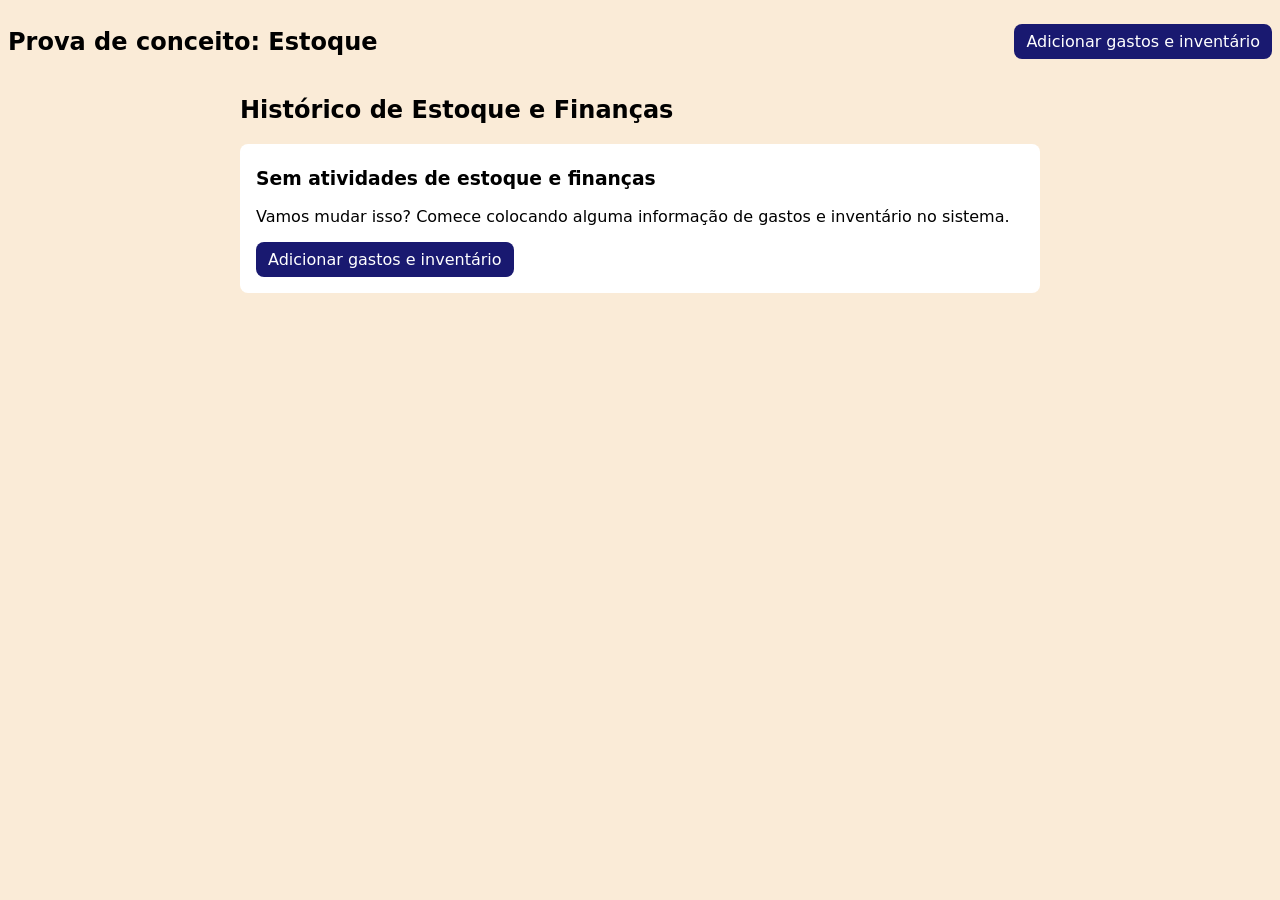
==== inventory/index.html @ dcd5eaef "chore: adjusts head meta tags on html" ====
<!DOCTYPE html>
<html lang="pt-br">

  <head>
    <meta charset="UTF-8">
    <meta name="viewport" content="width=device-width, initial-scale=1" />

    <link rel="stylesheet" href="style.css">

    <title>Prova de conceito - Estoque</title>
  </head>

  <body>
    <nav>
      <h1>Prova de conceito: Estoque</h1>
      <button commandFor="add-expense" command="show-modal">Adicionar gastos e inventário</button>
    </nav>

    <article class="container">
      <h2>Histórico de Estoque e Finanças</h2>

      <div id="history" class="history">

        <section id="empty">
          <h3>Sem atividades de estoque e finanças</h3>
          <p>Vamos mudar isso? Comece colocando alguma informação de gastos e inventário no sistema.</p>
          <button commandFor="add-expense" command="show-modal">Adicionar gastos e inventário</button>
        </section>

      </div>
    </article>
  </body>

  <script src="script.js" type="module"></script>

  <!-- Action Edit -->
  <dialog id="edit-expense" closedby="any">
    <h1>Edite sua compra e estoque</h1>
    <form id="edit">
      <h2><span id="editExpenseAmount">R$ 0,00</span> em <span id="editExpenseActivity">Nome da Atividade</span></h2>

      <label for="editDate">Data da despesa</label>
      <input id="editDate" name="date" type="date" required />

      <label for="editAmount">Custo</label>
      <input id="editAmount" name="amount" type="number" min="0" required />

      <label for="editGoodThrough">Estoque (ou uso) em meses</label>
      <input id="editGoodThrough" name="goodThrough" type="range" value="1" min="0" max="12" list="months" required />
      <p><small><em>Estoque de zero meses apaga a despesa</em></small></p>

      <section>
        <button type="button" commandFor="edit-expense" command="close">Sair</button>
        <button type="submit">✏️ Editar!</button>
      </section>
    </form>
  </dialog>

  <!-- Action Add -->
  <dialog id="add-expense" closedby="any">
    <h1>Adicione uma compra</h1>
    <form id="expense">
      <label for="expenseDate">Data da compra</label>
      <input id="expenseDate" name="date" type="date" required />

      <label for="expenseType">Tipo</label>
      <select id="expenseType" name="type" required>
        <optgroup label="Alimentação">
          <option value="feed_roughhage">Volumosos</option>
          <option value="feed_concentrated">Concentrados</option>
          <option value="feed_minerals">Minerais</option>
          <option value="feed_adictives">Aditivos</option>
          <option value="feed_milk">Aleitamento</option>
          <option value="feed_others">Outros</option>
        </optgroup>
        <optgroup label="Medicamento">
          <option value="medicine_vaccine">Vacina</option>
          <option value="medicine_vermifuge">Vermifugo</option>
          <option value="medicine_others">Outros</option>
        </optgroup>
        <optgroup label="Mão de Obra">
          <option value="labor_workforce">Permanente</option>
          <option value="labor_outsorced">Terceirizada</option>
          <option value="labor_technical_assistance">Assistência técnica</option>
        </optgroup>
        <optgroup label="Serviços Públicos">
          <option value="utilities_energy">Energia elétrica</option>
          <option value="utilities_water">Água e esgoto</option>
          <option value="utilities_other">Outros</option>
        </optgroup>
        <optgroup label="Operação mecânica">
          <option value="mechanical_diesel">Diesel</option>
          <option value="mechanical_repair">Reparo</option>
          <option value="mechanical_transports">Transportes</option>
        </optgroup>
        <optgroup label="Despesas Financeiras">
          <option value="finance_tax">Impostos</option>
          <option value="finance_fine">Multas</option>
          <option value="finance_other">Outros</option>
        </optgroup>
        <optgroup label="Outros">
          <option value="other">Outros</option>
        </optgroup>
      </select>

      <label for="expenseAmount">Custo</label>
      <input id="expenseAmount" name="amount" type="number" min="0" required />

      <label for="expenseGoodThrough">Estoque (ou uso) em meses</label>
      <input id="expenseGoodThrough" name="goodThrough" type="range" value="1" min="1" max="12" list="months"
        required />

      <section>
        <button type="button" commandFor="add-expense" command="close">Sair</button>
        <button type="submit">Adicionar!</button>
      </section>
    </form>
  </dialog>

  <!-- Support element -->
  <datalist id="months">
    <option value="1" label="1"></option>
    <option value="2" label="2"></option>
    <option value="3" label="3"></option>
    <option value="4" label="4"></option>
    <option value="5" label="5"></option>
    <option value="6" label="6"></option>
    <option value="7" label="7"></option>
    <option value="8" label="8"></option>
    <option value="9" label="9"></option>
    <option value="10" label="10"></option>
    <option value="11" label="11"></option>
    <option value="12" label="12"></option>
  </datalist>

</html>
---- inventory/style.css ----
* {
  font-family: system-ui, -apple-system, BlinkMacSystemFont, "Segoe UI", sans-serif;
}

body {
  background-color: antiquewhite;
}

span,
small {
  line-height: 1;
}

.container {
  max-width: 800px;
  margin: auto;
}

nav {
  display: flex;
  justify-content: space-between;
  align-items: center;
}

button {
  border: none;
  border-radius: 0.5rem;
  padding: 0.5rem 0.75rem;
  font-weight: 500;
  font-size: 1rem;
  cursor: pointer;

  &:last-of-type {
    color: white;
    background-color: midnightblue;
  }
}

dialog {
  border: none;
  padding: 1rem 2rem;
  border-radius: 0.5rem;
}

form {
  section {
    padding-top: 1rem;
  }

  label {
    display: block;
    margin-top: 1rem;
  }

  input,
  select {
    font-size: 1rem;
    padding: 0.25rem;
  }
}

.history {
  display: flex;
  flex-direction: column;
  gap: 1rem;
  padding-bottom: 1rem;

  section {
    background-color: white;
    padding: 1rem;
    border-radius: 0.5rem;

    h3:first-child {
      margin-top: 0.5rem;
    }

    small {
      background-color: antiquewhite;
      margin-left: 0.5rem;
      padding: 0.25rem 0.5rem;
      border-radius: 1rem;
      color: firebrick;
      transition: background 0.3s;
    }

    ul {
      list-style: none;
      padding: 0;
      margin: 0;

      li {
        display: flex;
        justify-content: space-between;
        align-items: center;
        padding: 0.5rem;
        border-radius: 0.75rem;
        transition: background 0.3s;
        cursor: default;

        &:hover {
          background-color: antiquewhite;

          small {
            background: white;
          }
        }
      }

      strong {
        color: firebrick;
        margin-right: 0.5rem;
      }

      button {
        font-size: 0.8rem;
        font-weight: 400;
        padding: 0.25rem 0.5rem;
        background-color: dodgerblue;
      }
    }
  }
}
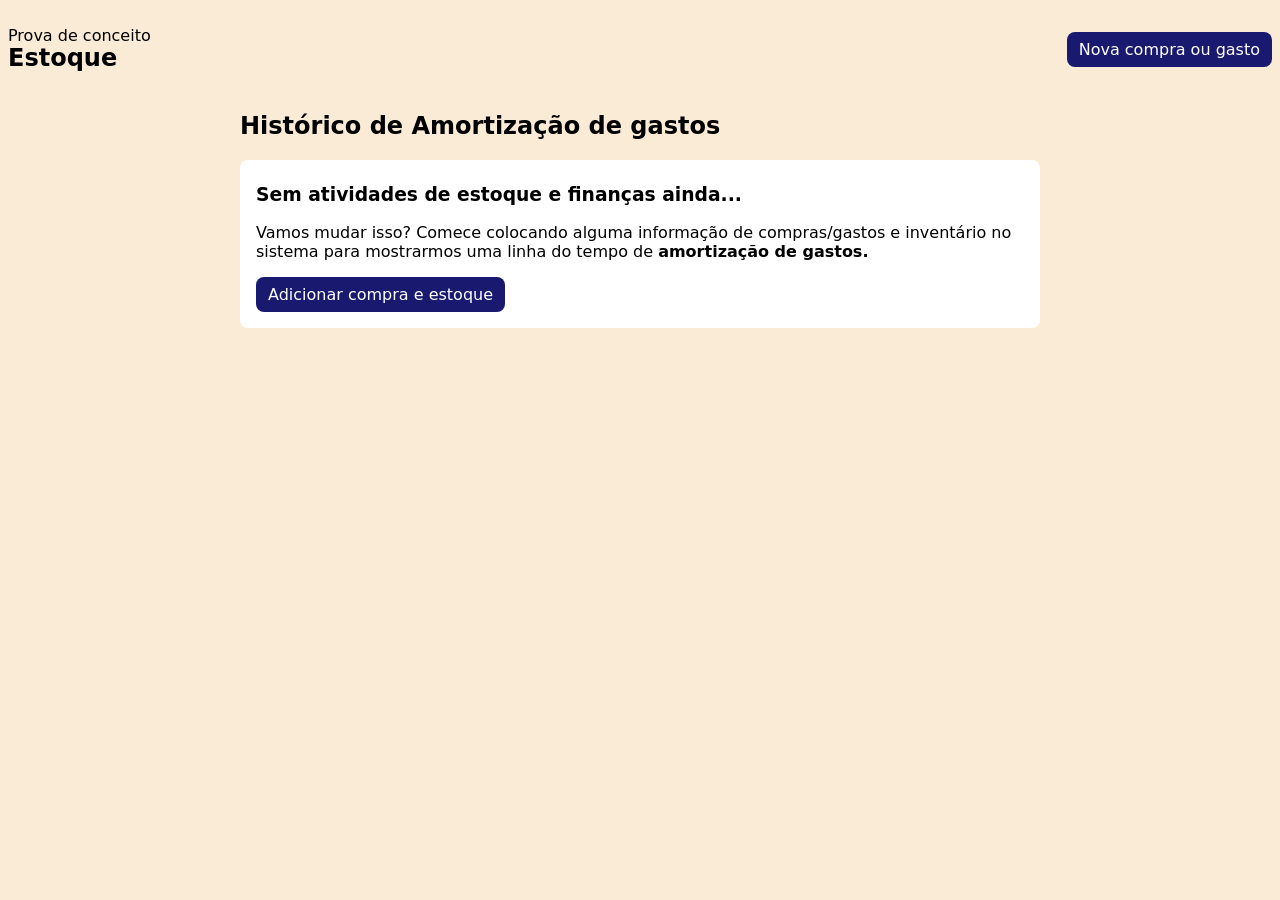
==== commit 58c613fb: "feature: copy improvements" ====
--- a/inventory/index.html
+++ b/inventory/index.html
@@ -7,24 +7,25 @@
 
     <link rel="stylesheet" href="style.css">
 
-    <title>Prova de conceito - Estoque</title>
+    <title>Prova de conceito: Estoque</title>
   </head>
 
   <body>
     <nav>
-      <h1>Prova de conceito: Estoque</h1>
-      <button commandFor="add-expense" command="show-modal">Adicionar gastos e inventário</button>
+      <h1><small>Prova de conceito</small>Estoque</h1>
+      <button commandFor="add-expense" command="show-modal">Nova compra ou gasto</button>
     </nav>
 
     <article class="container">
-      <h2>Histórico de Estoque e Finanças</h2>
+      <h2>Histórico de Amortização de gastos</h2>
 
       <div id="history" class="history">
 
         <section id="empty">
-          <h3>Sem atividades de estoque e finanças</h3>
-          <p>Vamos mudar isso? Comece colocando alguma informação de gastos e inventário no sistema.</p>
-          <button commandFor="add-expense" command="show-modal">Adicionar gastos e inventário</button>
+          <h3>Sem atividades de estoque e finanças ainda...</h3>
+          <p>Vamos mudar isso? Comece colocando alguma informação de compras/gastos e inventário no sistema para
+            mostrarmos uma linha do tempo de <strong>amortização de gastos.</strong></p>
+          <button commandFor="add-expense" command="show-modal">Adicionar compra e estoque</button>
         </section>
 
       </div>
@@ -59,6 +60,7 @@
   <!-- Action Add -->
   <dialog id="add-expense" closedby="any">
     <h1>Adicione uma compra</h1>
+    <p>Vamos calcular a sua <strong>amortização de gastos</strong></p>
     <form id="expense">
       <label for="expenseDate">Data da compra</label>
       <input id="expenseDate" name="date" type="date" required />
--- a/inventory/style.css
+++ b/inventory/style.css
@@ -9,6 +9,16 @@
 span,
 small {
   line-height: 1;
+}
+
+h1 {
+  small {
+    display: block;
+    font-size: 1rem;
+    font-weight: 400;
+  }
+
+  font-size: 1.5rem;
 }
 
 .container {
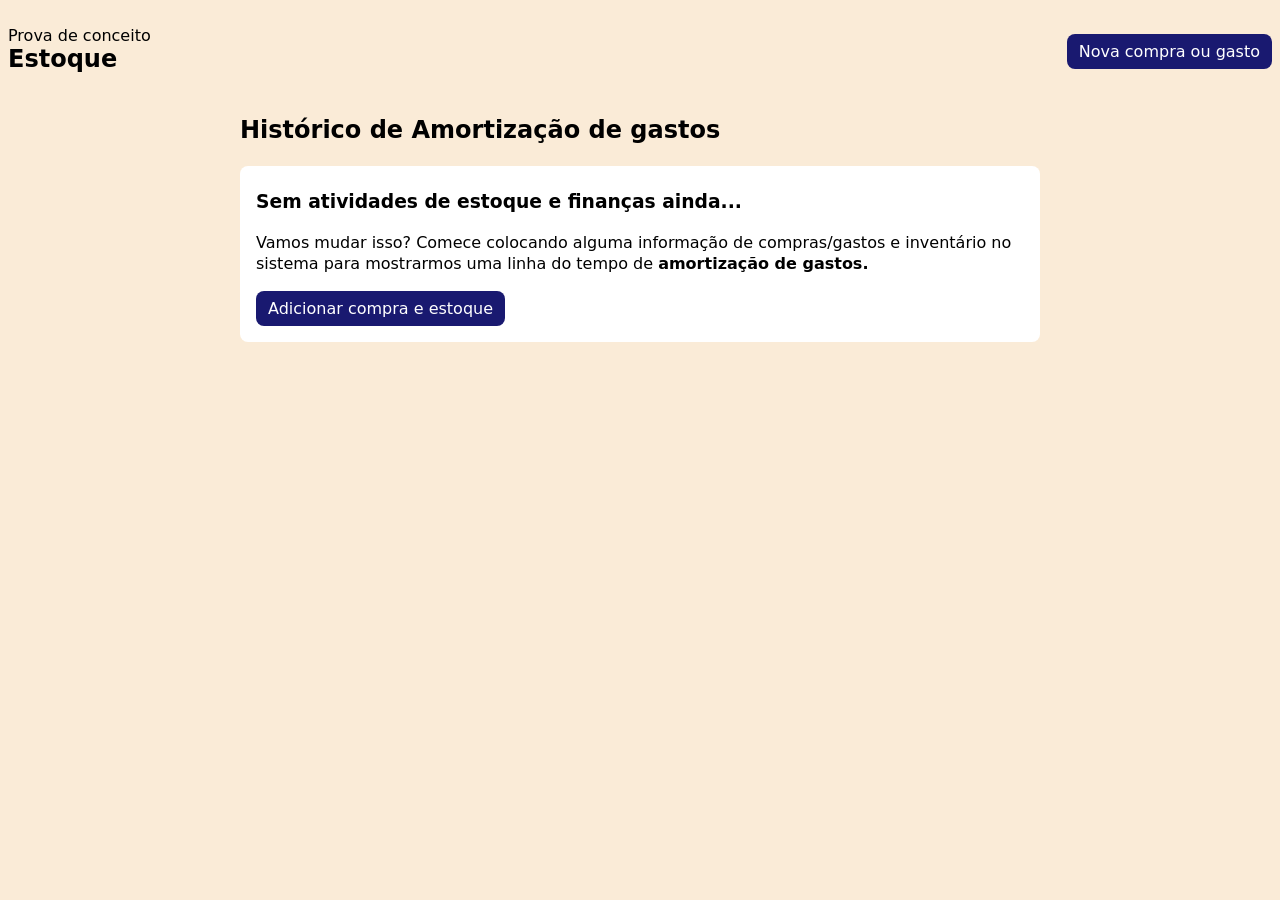
==== commit 6a9fbb38: "feature: adds new field on frontend and reorganizes form" ====
--- a/inventory/index.html
+++ b/inventory/index.html
@@ -44,11 +44,24 @@
       <input id="editDate" name="date" type="date" required />
 
       <label for="editAmount">Custo</label>
-      <input id="editAmount" name="amount" type="number" min="0" required />
+      <input id="editAmount" name="amount" type="number" min="0" step="0.01" required />
 
       <label for="editGoodThrough">Estoque (ou uso) em meses</label>
-      <input id="editGoodThrough" name="goodThrough" type="range" value="1" min="0" max="12" list="months" required />
+      <input id="editGoodThrough" name="goodThrough" type="range" value="1" min="0" max="12" list="months" required
+        oninput="editGoodThroughCounter.innerText = this.value" />
+      <span><strong id="editGoodThroughCounter">?</strong> meses</span>
+
       <p><small><em>Estoque de zero meses apaga a despesa</em></small></p>
+
+      <fieldset form="edit">
+        <legend>Campos optativos</legend>
+
+        <label for="editDescription">Descrição</label>
+        <input id="editDescription" name="description" />
+
+        <label for="editQuantity">Quantidade <small>(peso / litros / unidades)</small></label>
+        <input id="editQuantity" name="quantity" type="number" min="0" step="0.01" />
+      </fieldset>
 
       <section>
         <button type="button" commandFor="edit-expense" command="close">Sair</button>
@@ -62,33 +75,32 @@
     <h1>Adicione uma compra</h1>
     <p>Vamos calcular a sua <strong>amortização de gastos</strong></p>
     <form id="expense">
-      <label for="expenseDate">Data da compra</label>
+      <label for="expenseDate">Data da despesa</label>
       <input id="expenseDate" name="date" type="date" required />
 
       <label for="expenseType">Tipo</label>
       <select id="expenseType" name="type" required>
+        <option>Selecione um tipo</option>
         <optgroup label="Alimentação">
           <option value="feed_roughhage">Volumosos</option>
           <option value="feed_concentrated">Concentrados</option>
           <option value="feed_minerals">Minerais</option>
           <option value="feed_adictives">Aditivos</option>
           <option value="feed_milk">Aleitamento</option>
-          <option value="feed_others">Outros</option>
         </optgroup>
         <optgroup label="Medicamento">
           <option value="medicine_vaccine">Vacina</option>
           <option value="medicine_vermifuge">Vermifugo</option>
-          <option value="medicine_others">Outros</option>
         </optgroup>
         <optgroup label="Mão de Obra">
           <option value="labor_workforce">Permanente</option>
           <option value="labor_outsorced">Terceirizada</option>
-          <option value="labor_technical_assistance">Assistência técnica</option>
+          <option value="labor_technical-assistance">Assistência técnica</option>
         </optgroup>
         <optgroup label="Serviços Públicos">
           <option value="utilities_energy">Energia elétrica</option>
           <option value="utilities_water">Água e esgoto</option>
-          <option value="utilities_other">Outros</option>
+          <option value="utilities_internet">Internet e Telefone</option>
         </optgroup>
         <optgroup label="Operação mecânica">
           <option value="mechanical_diesel">Diesel</option>
@@ -98,19 +110,32 @@
         <optgroup label="Despesas Financeiras">
           <option value="finance_tax">Impostos</option>
           <option value="finance_fine">Multas</option>
-          <option value="finance_other">Outros</option>
         </optgroup>
         <optgroup label="Outros">
-          <option value="other">Outros</option>
+          <option value="other_supply">Outros (Item com estoque)</option>
+          <option value="other_recurring">Outros (Recorrente)</option>
+          <option value="other_standalone">Outros (Uso único)</option>
+          <option value="other_regressive">Outros (Regressivo)</option>
         </optgroup>
       </select>
 
       <label for="expenseAmount">Custo</label>
-      <input id="expenseAmount" name="amount" type="number" min="0" required />
+      <input id="expenseAmount" name="amount" type="number" min="0" step="0.01" required />
 
-      <label for="expenseGoodThrough">Estoque (ou uso) em meses</label>
-      <input id="expenseGoodThrough" name="goodThrough" type="range" value="1" min="1" max="12" list="months"
-        required />
+      <label for="expenseGoodThrough">Duração estimada em meses <small>(estoque ou uso)</small></label>
+      <input id="expenseGoodThrough" name="goodThrough" type="range" value="1" min="1" max="12" list="months" required
+        oninput="expenseGoodThroughCounter.innerText = this.value" />
+      <span><strong id="expenseGoodThroughCounter">1</strong> meses</span>
+
+      <fieldset form="expense">
+        <legend>Campos optativos</legend>
+
+        <label for="expenseDescription">Descrição</label>
+        <input id="expenseDescription" name="description" />
+
+        <label for="expenseQuantity">Quantidade <small>(peso / litros / unidades)</small></label>
+        <input id="expenseQuantity" name="quantity" type="number" min="0" step="0.01" />
+      </fieldset>
 
       <section>
         <button type="button" commandFor="add-expense" command="close">Sair</button>
--- a/inventory/style.css
+++ b/inventory/style.css
@@ -4,6 +4,7 @@
 
 body {
   background-color: antiquewhite;
+  line-height: 1.3;
 }
 
 span,
@@ -47,8 +48,10 @@
 }
 
 dialog {
+  box-sizing: border-box;
+  max-width: 100%;
   border: none;
-  padding: 1rem 2rem;
+  padding: 1rem 1.25rem;
   border-radius: 0.5rem;
 }
 
@@ -62,10 +65,19 @@
     margin-top: 1rem;
   }
 
+  fieldset {
+    margin-top: 1rem;
+    border: 0.075rem solid gainsboro;
+    border-radius: 0.5rem;
+    padding: 0.5rem;
+    padding-top: 0;
+  }
+
   input,
   select {
     font-size: 1rem;
-    padding: 0.25rem;
+    padding: 0.5rem;
+    max-width: 100%;
   }
 }
 
